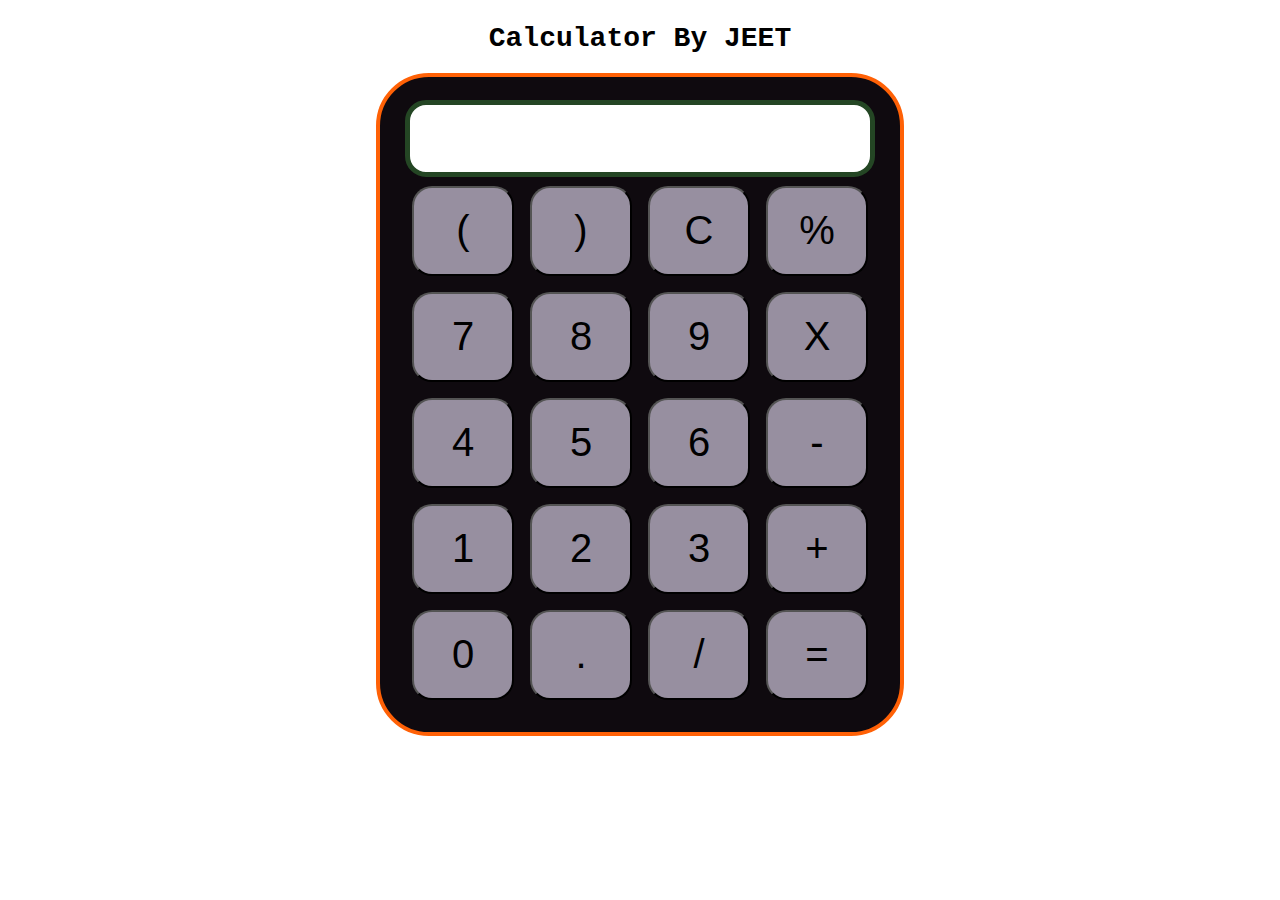
==== index.html @ dea89821 "Add files via upload" ====
<!DOCTYPE html>
<html lang="en">

<head>
    <meta charset="UTF-8">
    <meta name="viewport" content="width=device-width, initial-scale=1.0">
    <meta http-equiv="X-UA-Compatible" content="ie=edge">
    <link rel="stylesheet" href="style.css">
    <title>Calculator</title>
</head>

<body>
    <div class="container">
        <h1>Calculator By JEET</h1>

        <div class="calculator">
            <input type="text" name="screen" id="screen">
            <table>
                <tr>
                    <td><button>(</button></td>
                    <td><button>)</button></td>
                    <td><button>C</button></td>
                    <td><button>%</button></td>
                </tr>
                <tr>
                    <td><button>7</button></td>
                    <td><button>8</button></td>
                    <td><button>9</button></td>
                    <td><button>X</button></td>
                </tr>
                <tr>
                    <td><button>4</button></td>
                    <td><button>5</button></td>
                    <td><button>6</button></td>
                    <td><button>-</button></td>
                </tr>
                <tr>
                    <td><button>1</button></td>
                    <td><button>2</button></td>
                    <td><button>3</button></td>
                    <td><button>+</button></td>
                </tr>
                <tr>
                    <td><button>0</button></td>
                    <td><button>.</button></td>
                    <td><button>/</button></td>
                    <td><button>=</button></td>
                </tr>
            </table>
        </div>
    </div>

</body>
<script src="index.js"></script>

</html>
---- style.css ----
.container{
    text-align: center;
    margin-top:23px
}

table{
    margin: auto;
}

input{
    border-radius: 21px;
    border: 5px solid #244624;
    font-size:34px;
    height: 65px;
    width: 456px;
}

button{
    border-radius: 20px;
    font-size: 40px;
    background: #978fa0;
    width: 102px;
    height: 90px;
    margin: 6px;
}

.calculator{ 
    border: 4px solid #ff6106;
    background-color: #0f0a0f;
    padding: 23px;
    border-radius: 53px;
    display: inline-block;
    
}

h1{
    font-size: 28px;
    font-family: 'Courier New', Courier, monospace;
}
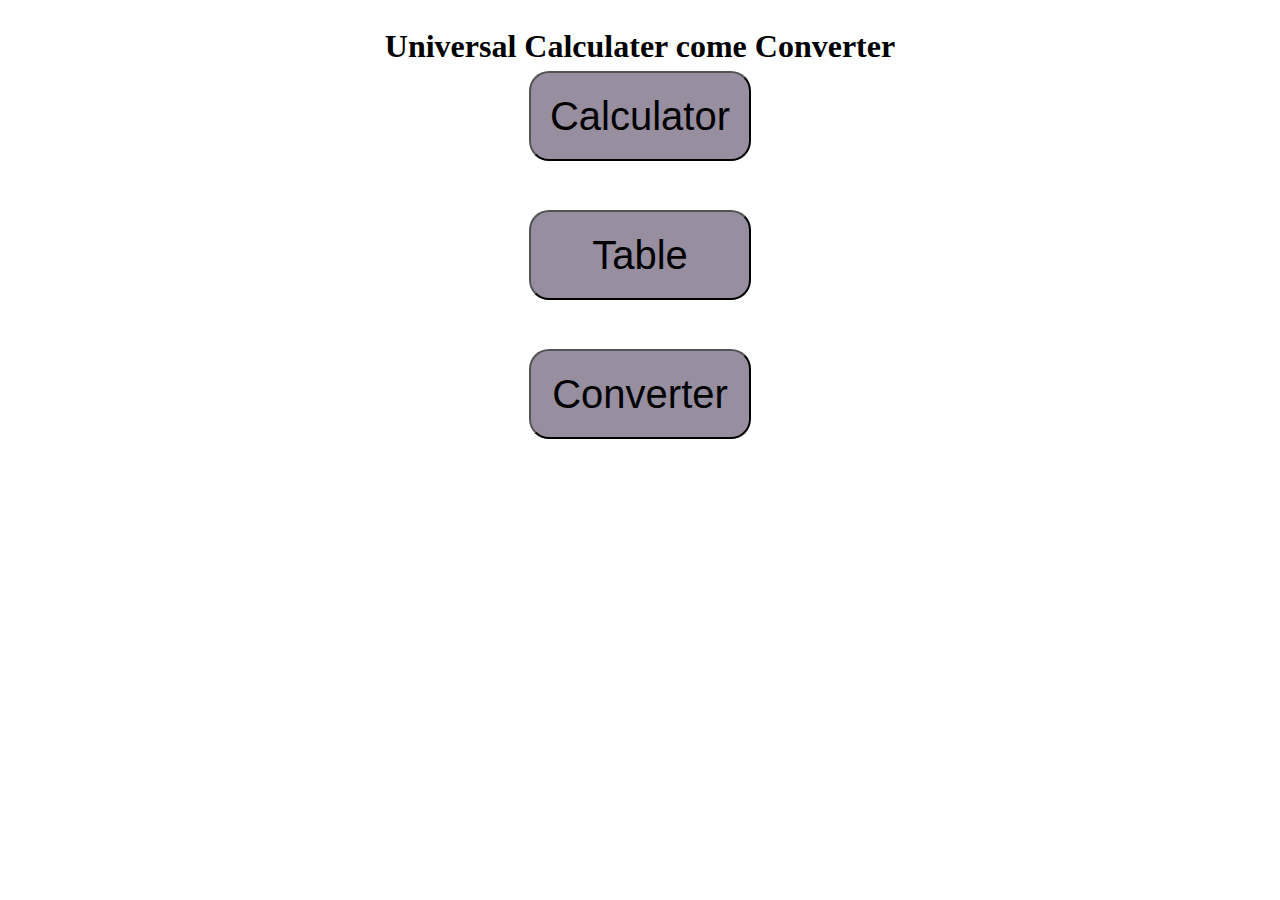
==== commit ceb5b0e6: "Add files via upload" ====
--- a/index.html
+++ b/index.html
@@ -1,56 +1,28 @@
 <!DOCTYPE html>
-<html lang="en">
+<html>
+<head>
+	<title>Universal Calculater come Converter</title>
+	<link rel="stylesheet" href="style.css">
+<script src="index.js"></script>
+</head>
+<body>
+<center>
+	<h1 class="header">	
+		Universal Calculater come Converter	<sup>
+		</sup>
 
-<head>
-    <meta charset="UTF-8">
-    <meta name="viewport" content="width=device-width, initial-scale=1.0">
-    <meta http-equiv="X-UA-Compatible" content="ie=edge">
-    <link rel="stylesheet" href="style.css">
-    <title>Calculator</title>
-</head>
+		<div class="col-lg-4 col-md-6 col-sm-6 col-xs-11 calculator_div">
+		</div>
+		<button id="calculator_button" class="btn btn-primary" onclick="cal()">Calculator</button>
+		<br><br>
 
-<body>
-    <div class="container">
-        <h1>Calculator By JEET</h1>
+		<div class="col-lg-4 col-md-6 col-sm-6 col-xs-11 table_div">
+				</div>
+				<button id="table_button" class="btn btn-primary" onclick="multi()">Table</button>
+				<br><br>
 
-        <div class="calculator">
-            <input type="text" name="screen" id="screen">
-            <table>
-                <tr>
-                    <td><button>(</button></td>
-                    <td><button>)</button></td>
-                    <td><button>C</button></td>
-                    <td><button>%</button></td>
-                </tr>
-                <tr>
-                    <td><button>7</button></td>
-                    <td><button>8</button></td>
-                    <td><button>9</button></td>
-                    <td><button>X</button></td>
-                </tr>
-                <tr>
-                    <td><button>4</button></td>
-                    <td><button>5</button></td>
-                    <td><button>6</button></td>
-                    <td><button>-</button></td>
-                </tr>
-                <tr>
-                    <td><button>1</button></td>
-                    <td><button>2</button></td>
-                    <td><button>3</button></td>
-                    <td><button>+</button></td>
-                </tr>
-                <tr>
-                    <td><button>0</button></td>
-                    <td><button>.</button></td>
-                    <td><button>/</button></td>
-                    <td><button>=</button></td>
-                </tr>
-            </table>
-        </div>
-    </div>
-
-</body>
-<script src="index.js"></script>
-
-</html>
+				<div class="col-lg-4 col-md-6 col-sm-6 col-xs-11 converter_div">
+				</div>
+				<button id="converter_button" class="btn btn-primary" onclick="con()">Converter</button>
+				<br><br>
+    </center>
--- a/style.css
+++ b/style.css
@@ -1,39 +1,17 @@
-.container{
-    text-align: center;
-    margin-top:23px
-}
-
-table{
-    margin: auto;
-}
-
-input{
-    border-radius: 21px;
-    border: 5px solid #244624;
-    font-size:34px;
-    height: 65px;
-    width: 456px;
-}
-
 button{
     border-radius: 20px;
     font-size: 40px;
     background: #978fa0;
-    width: 102px;
+    width: 222px;
     height: 90px;
     margin: 6px;
 }
 
-.calculator{ 
-    border: 4px solid #ff6106;
-    background-color: #0f0a0f;
-    padding: 23px;
-    border-radius: 53px;
-    display: inline-block;
-    
-}
-
-h1{
-    font-size: 28px;
-    font-family: 'Courier New', Courier, monospace;
-}
+.button{
+    border-radius: 20px;
+    font-size: 40px;
+    background: #700ae4;
+    width: 102px;
+    height: 90px;
+    margin: 6px;
+}